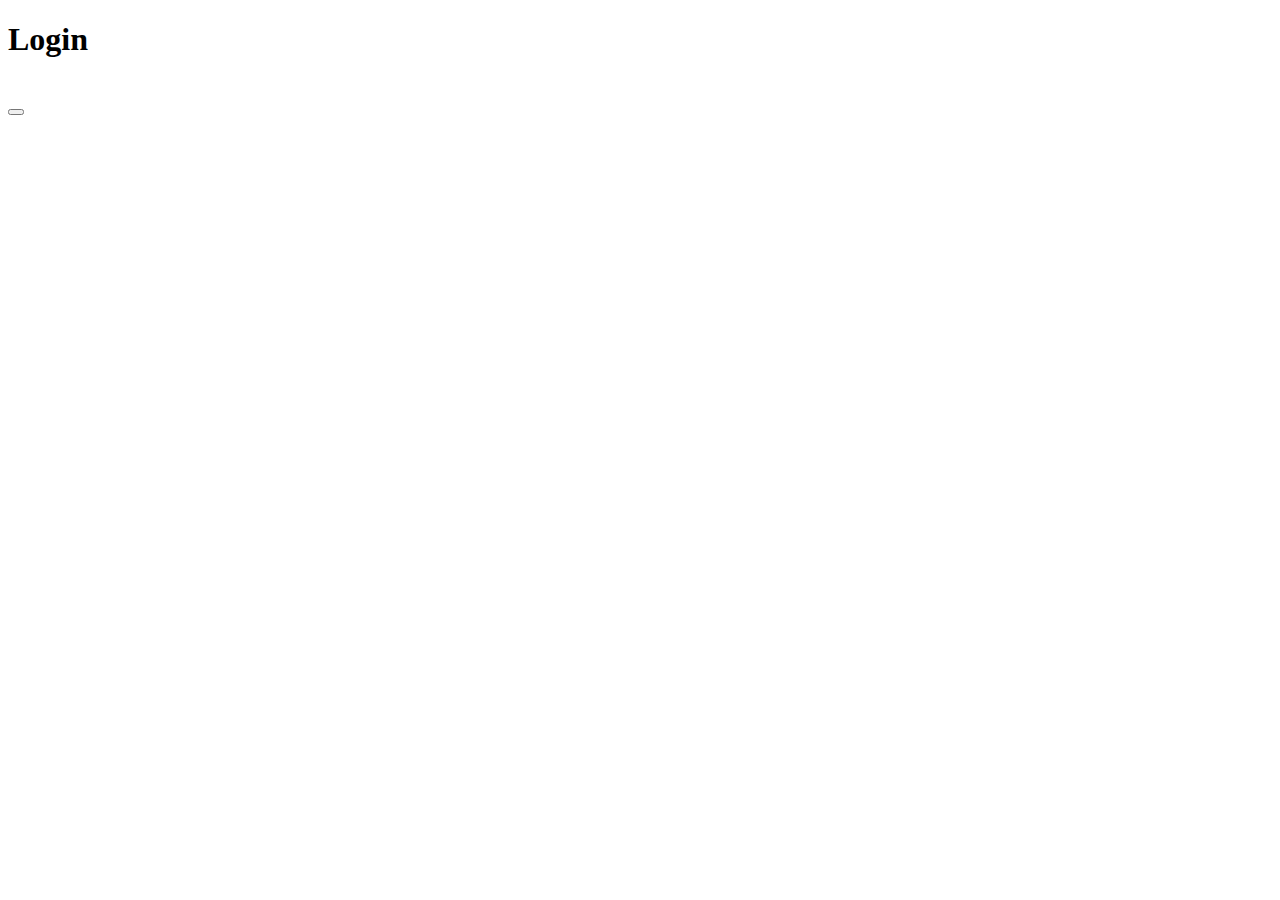
==== index.html @ b16bda70 "login" ====
<!DOCTYPE html>
<html lang="en">
<head>
  <meta charset="UTF-8">
  <meta http-equiv="X-UA-Compatible" content="IE=edge">
  <meta name="viewport" content="width=device-width, initial-scale=1.0">
  <meta name="google-signin-client_id" content="136365483246-f0ho80r17j8q193l1f3u99dth66opnu7.apps.googleusercontent.com">
  <script src="https://apis.google.com/js/platform.js" async defer></script>
  <title>Kamera</title>
</head>
<body>
  <h1>Login</h1>
  <div class="g-signin2" data-onsuccess="onSignIn"></div>
  <div id="content"></div>
  <br>
  <button onclick="signOut()"></button>

  <script>
    function onSignIn(googleUser) {
      var profile = googleUser.getBasicProfile();
      // console.log("ID: " + profile.getId()); 
      console.log('Full Name: ' + profile.getName());
      console.log('Given Name: ' + profile.getGivenName());
      console.log('Family Name: ' + profile.getFamilyName());
      console.log("Image URL: " + profile.getImageUrl());
      console.log("Email: " + profile.getEmail());

      var id_token = googleUser.getAuthResponse().id_token;
      console.log("ID Token: " + id_token);

      var element = document.querySelector('#content')
      element.innerText = profile.getName();

      var image = document.createElement('img')
      image.setAttribute('src', profile.getImageUrl());
      element.append(image);
    }
  </script>
   
</body>
</html>
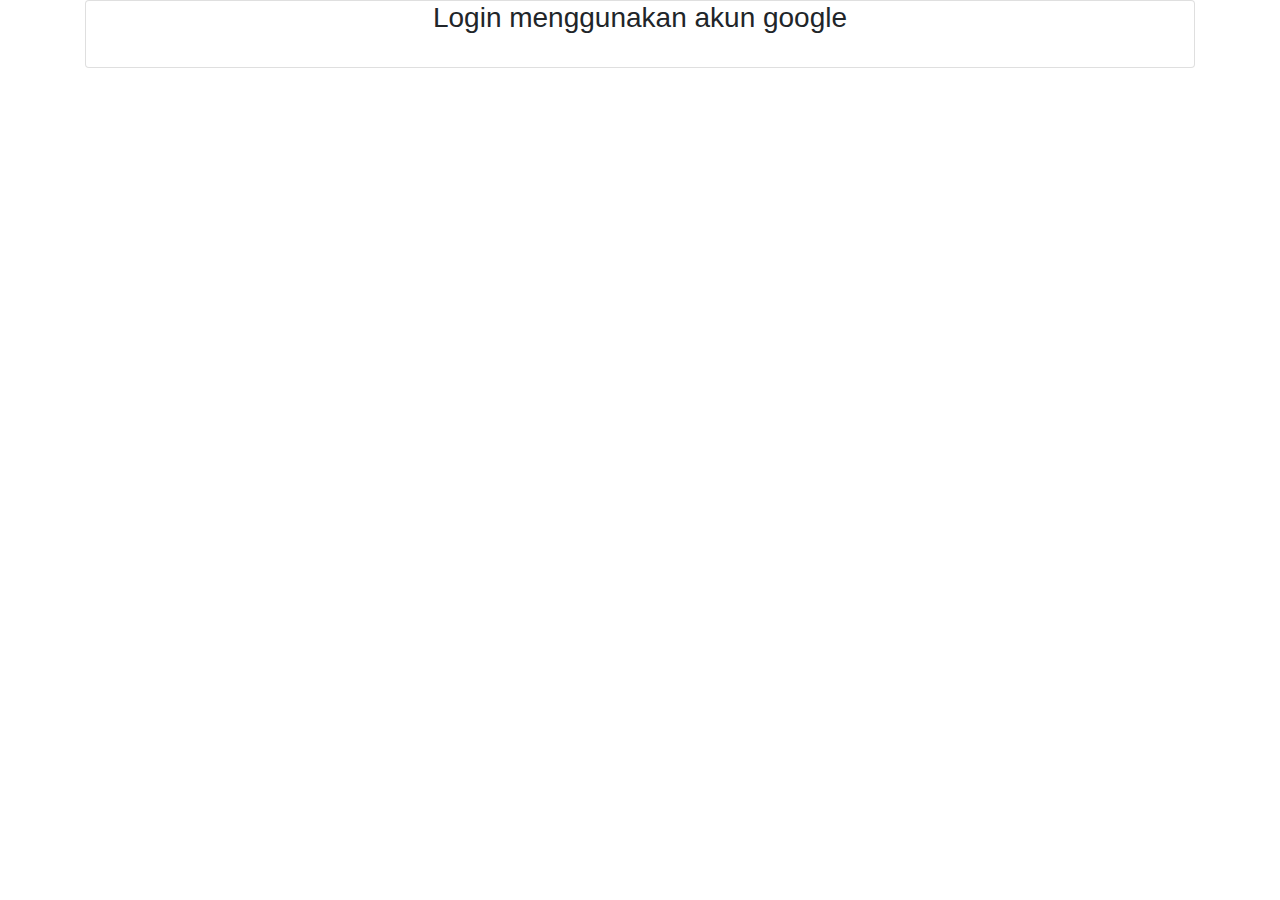
==== commit 10310b8f: "home" ====
--- a/index.html
+++ b/index.html
@@ -6,36 +6,36 @@
   <meta name="viewport" content="width=device-width, initial-scale=1.0">
   <meta name="google-signin-client_id" content="136365483246-f0ho80r17j8q193l1f3u99dth66opnu7.apps.googleusercontent.com">
   <script src="https://apis.google.com/js/platform.js" async defer></script>
+  <script type='text/javascript' src='https://cdnjs.cloudflare.com/ajax/libs/jquery/3.2.1/jquery.min.js'></script>
+  <link href='https://stackpath.bootstrapcdn.com/bootstrap/4.3.1/css/bootstrap.min.css' rel='stylesheet'>                              
+  <link rel="stylesheet" href="styles.css">
+  <script type='text/javascript' src='https://stackpath.bootstrapcdn.com/bootstrap/4.3.1/js/bootstrap.bundle.min.js'></script>
+  <script src="jquery.js"></script>
   <title>Kamera</title>
 </head>
 <body>
-  <h1>Login</h1>
-  <div class="g-signin2" data-onsuccess="onSignIn"></div>
-  <div id="content"></div>
-  <br>
-  <button onclick="signOut()"></button>
-
-  <script>
-    function onSignIn(googleUser) {
-      var profile = googleUser.getBasicProfile();
-      // console.log("ID: " + profile.getId()); 
-      console.log('Full Name: ' + profile.getName());
-      console.log('Given Name: ' + profile.getGivenName());
-      console.log('Family Name: ' + profile.getFamilyName());
-      console.log("Image URL: " + profile.getImageUrl());
-      console.log("Email: " + profile.getEmail());
-
-      var id_token = googleUser.getAuthResponse().id_token;
-      console.log("ID Token: " + id_token);
-
-      var element = document.querySelector('#content')
-      element.innerText = profile.getName();
-
-      var image = document.createElement('img')
-      image.setAttribute('src', profile.getImageUrl());
-      element.append(image);
-    }
-  </script>
+  <section class="login-block">
+    <div class="container">
+        <div class="row ">
+            <div class="col-sm-12">
+              <div class="d-flex align-items-center"></div>
+                    <div class="auth-box card">
+                        <div class="card-block">
+                            <div class="row">
+                              <div class="col-md-12">
+                                <h3 class="text-center heading">Login menggunakan akun google</h3>
+                            </div>
+                        </div>
+                            <div class="d-flex justify-content-center" >
+                                <div class="g-signin2" data-onsuccess="onSignIn"></div>
+                            </div> <br>
+                    </div>
+                </form>
+            </div>
+        </div>
+    </div>
+</section>
+  <!-- <button onclick="signOut()">Logout</button> -->
    
 </body>
 </html>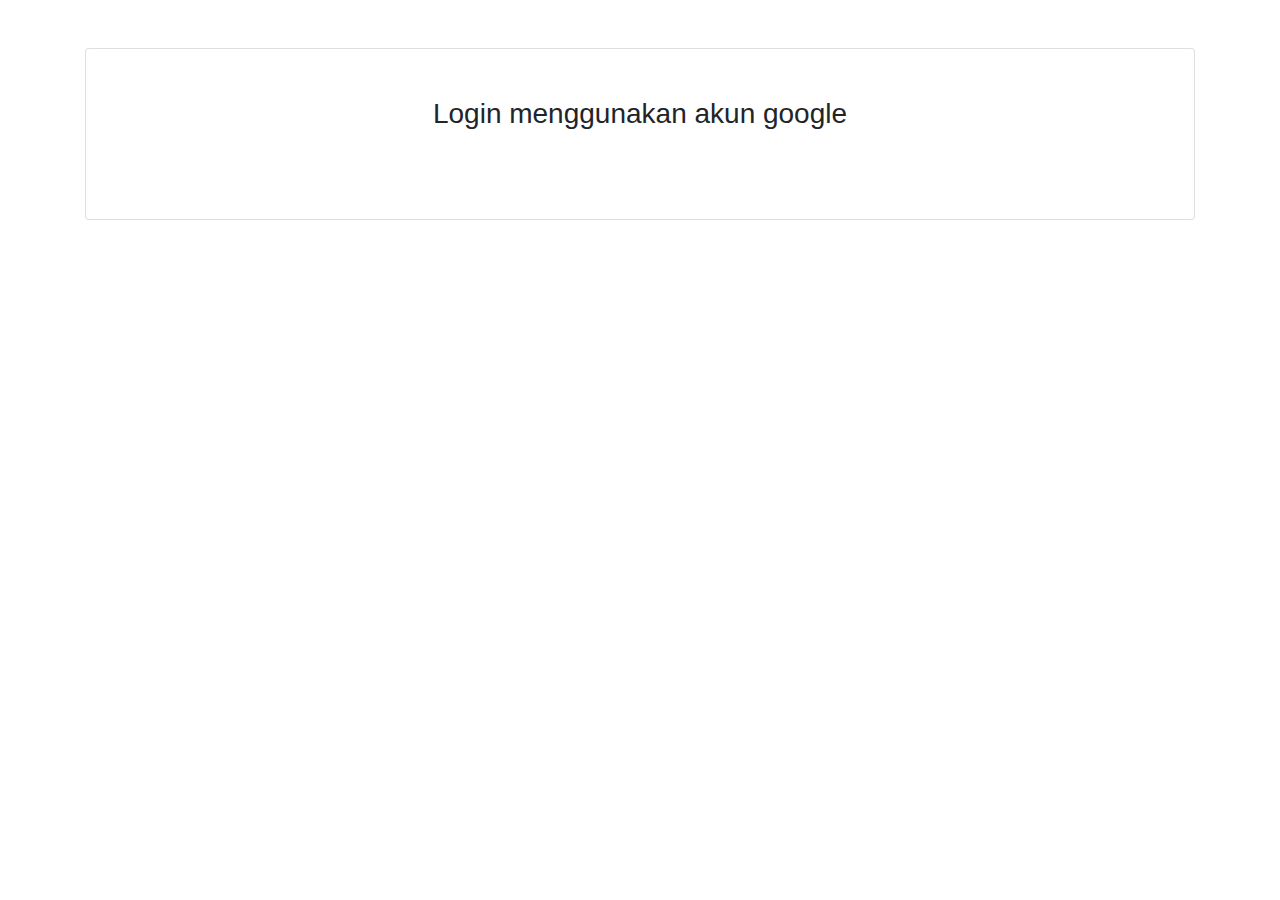
==== commit b66ca742: "crud" ====
--- a/index.html
+++ b/index.html
@@ -5,16 +5,12 @@
   <meta http-equiv="X-UA-Compatible" content="IE=edge">
   <meta name="viewport" content="width=device-width, initial-scale=1.0">
   <meta name="google-signin-client_id" content="136365483246-f0ho80r17j8q193l1f3u99dth66opnu7.apps.googleusercontent.com">
-  <script src="https://apis.google.com/js/platform.js" async defer></script>
-  <script type='text/javascript' src='https://cdnjs.cloudflare.com/ajax/libs/jquery/3.2.1/jquery.min.js'></script>
   <link href='https://stackpath.bootstrapcdn.com/bootstrap/4.3.1/css/bootstrap.min.css' rel='stylesheet'>                              
   <link rel="stylesheet" href="styles.css">
-  <script type='text/javascript' src='https://stackpath.bootstrapcdn.com/bootstrap/4.3.1/js/bootstrap.bundle.min.js'></script>
-  <script src="jquery.js"></script>
   <title>Kamera</title>
 </head>
 <body>
-  <section class="login-block">
+  <section class="login-block mt-5">
     <div class="container">
         <div class="row ">
             <div class="col-sm-12">
@@ -22,20 +18,24 @@
                     <div class="auth-box card">
                         <div class="card-block">
                             <div class="row">
-                              <div class="col-md-12">
-                                <h3 class="text-center heading">Login menggunakan akun google</h3>
+                              <div class="col-md-12 mb-3">
+                                <h3 class="text-center heading mt-5">Login menggunakan akun google</h3>
                             </div>
                         </div>
-                            <div class="d-flex justify-content-center" >
-                                <div class="g-signin2" data-onsuccess="onSignIn"></div>
-                            </div> <br>
+                            <div class="d-flex justify-content-center mt-3" >
+                                <div class="g-signin2 mb-5" data-onsuccess="onSignIn"></div>
+                            </div>
                     </div>
                 </form>
             </div>
         </div>
     </div>
 </section>
-  <!-- <button onclick="signOut()">Logout</button> -->
-   
+
+  <script type='text/javascript' src='https://stackpath.bootstrapcdn.com/bootstrap/4.3.1/js/bootstrap.bundle.min.js'></script>
+  <script src="jquery.js"></script>
+  <script src="https://apis.google.com/js/platform.js" async defer></script>
+  <script type='text/javascript' src='https://cdnjs.cloudflare.com/ajax/libs/jquery/3.2.1/jquery.min.js'></script>
+  <script src="main.js"></script>
 </body>
 </html>